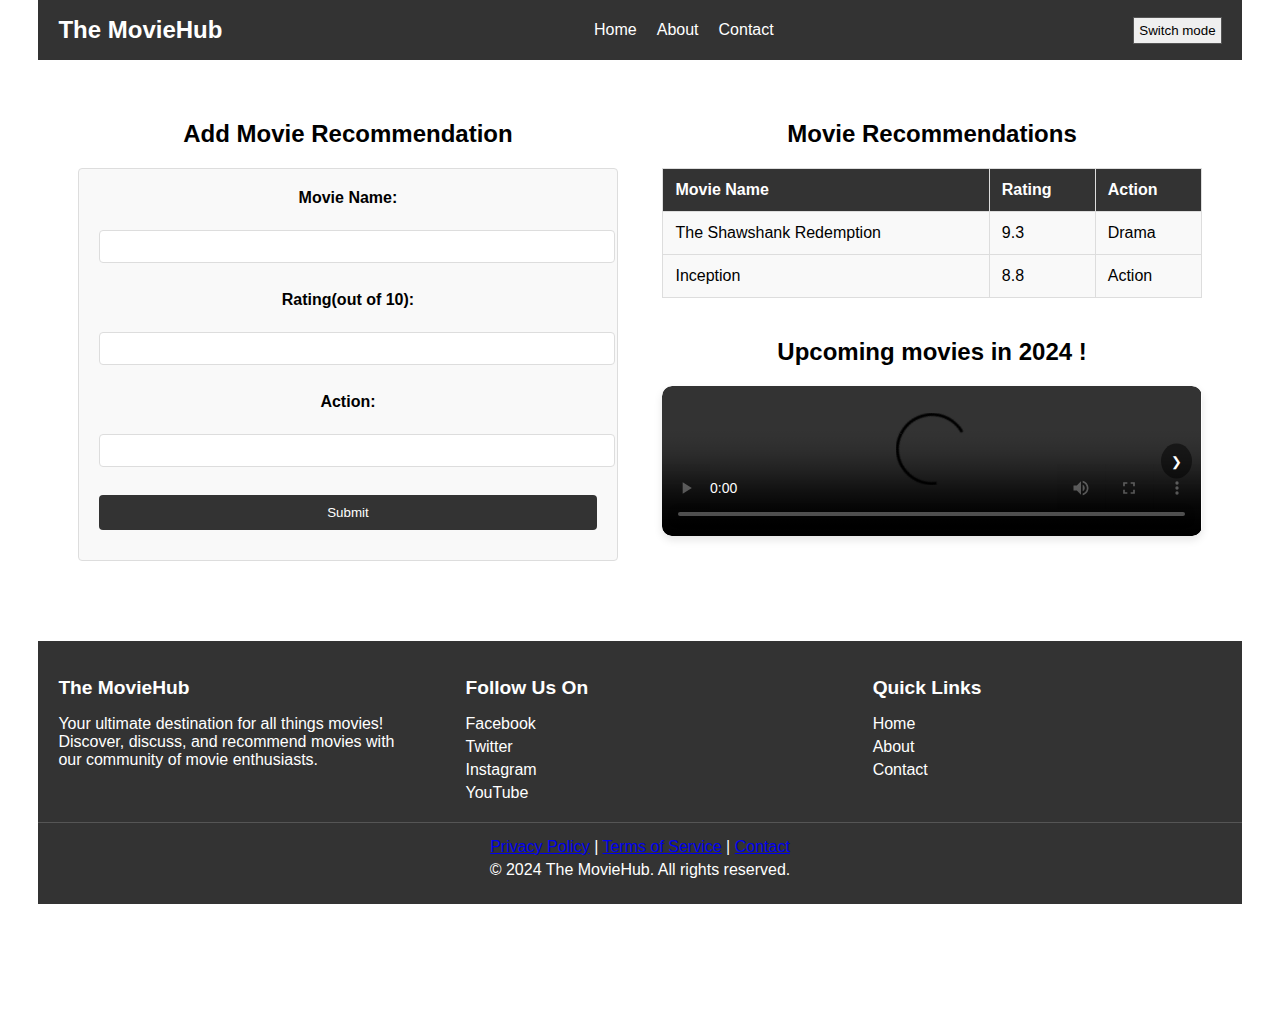
==== index.html @ a47cddc2 "adding the first version of the project (before fixing the dark mode issue" ====
<!DOCTYPE html>
<html lang="en">
    <head>
        <meta charset="UTF-8" />
        <meta name="viewport" content="width=device-width, initial-scale=1.0" />
        <title>The MovieHub - Home</title>
        <link rel="stylesheet" href="styles.css" />
        <link rel="stylesheet" href="/path/to/css/qc.slider.css" />
        <script src="/path/to/cdn/jquery.min.js"></script>
        <script src="/path/to/qcslider.jquery.js"></script>
        <style>
            body{
            padding:0% 3% 10% 3%;
            text-align:center;
            }
            h1{
            color: #ffffff;
            margin-top:30px;
            }
        
            button{
                cursor: pointer;
                border: 1px solid #555;
                text-align: center;
                padding: 5px;
                margin-left: 8px; 
            }
            .dark{
                background-color: #222;
                color: #e6e6e6;
            }
        </style>
    </head>
    <body>
        <header>
            <!-- Navigation bar Home, About, Contact-->
            <h1>The MovieHub</h1>
            <nav>
                <ul>
                    <li><a href="index.html">Home</a></li>
                    <li><a href="about.html">About</a></li>
                    <li><a href="contact.html">Contact</a></li>
                    
                </ul>
                
                
            </nav>

            <button onclick="myFunction()">Switch mode</button>
            <script>
                    function myFunction() {
                        let element = document.body;
                        element.classList.toggle("dark");
                    }
                </script>

        </header>

        <main>
            <div class="content-wrapper">
                <!-- User input and result into the same section  -->
                <section class="form-section">
                    <h2>Add Movie Recommendation</h2>
                    <!-- user input of movie info-->
                    <form id="movieForm">
                        <label for="movieName">Movie Name:</label><br />
                        <input
                            type="text"
                            id="movieName"
                            name="movieName"
                            required
                        /><br /><br />

                        <label for="rating">Rating(out of 10):</label><br />
                        <input
                            type="text"
                            id="rating"
                            name="rating"
                            required
                        /><br /><br />

                        <label for="action">Action:</label><br />
                        <input
                            type="text"
                            id="action"
                            name="action"
                            required
                        /><br /><br />

                        <input type="submit" value="Submit" />
                    </form>
                </section>

                <section class="table-section">
                    <h2>Movie Recommendations</h2>
                    <table id="recommendationsTable">
                        <thead>
                            <tr>
                                <th>Movie Name</th>
                                <th>Rating</th>
                                <th>Action</th>
                            </tr>
                        </thead>
                        <tbody>
                            <!-- Rows will be added here dynamically -->
                        </tbody>
                    </table>
                    <!-- Add carousel section here -->
                    <section class="carousel-section">
                        <h2>Upcoming movies in 2024 !</h2>
                        <div class="carousel-container">
                            <button class="prev-btn" onclick="prevVideo()">
                                &#10094;
                            </button>
                            <div class="video-wrapper">
                                <div class="carousel">
                                    <video
                                        class="carousel-video"
                                        controls
                                    >
                                        <source
                                         src="https://www.youtube.com/embed/73_1biulkYk?si=HpZ-Avi0koda2pxi" 
                                        />
                                        Your browser does not support the video
                                        tag.
                                    </video>
                                    <iframe class="carousel-video" width="560" height="315" src="https://www.youtube.com/embed/LO42RuMcLe8?si=LZXNegokASSyquDe" title="YouTube video player" frameborder="0" allow="accelerometer; autoplay; clipboard-write; encrypted-media; gyroscope; picture-in-picture; web-share" referrerpolicy="strict-origin-when-cross-origin" allowfullscreen></iframe>
                                    <iframe class="carousel-video" width="560" height="315" src="https://www.youtube.com/embed/73_1biulkYk?si=nTtxzaI2TmlfcDLD" title="YouTube video player" frameborder="0" allow="accelerometer; autoplay; clipboard-write; encrypted-media; gyroscope; picture-in-picture; web-share" referrerpolicy="strict-origin-when-cross-origin" allowfullscreen></iframe>
                                    <iframe class="carousel-video" width="560" height="315" src="https://www.youtube.com/embed/OzY2r2JXsDM?si=r5tGxpfEdSuwhRiO" title="YouTube video player" frameborder="0" allow="accelerometer; autoplay; clipboard-write; encrypted-media; gyroscope; picture-in-picture; web-share" referrerpolicy="strict-origin-when-cross-origin" allowfullscreen></iframe>
                                </div>
                            </div>
                            <button class="next-btn" onclick="nextVideo()">
                                &#10095;
                            </button>
                        </div>
                    </section>
                </section>
            </div>
        </main>

        <footer>
            <!-- Footer -->

            <div class="footer-columns">
                <!-- footer starts from here -->
                <div class="footer-column">
                    <h2>The MovieHub</h2>
                    <p>
                        Your ultimate destination for all things movies!
                        Discover, discuss, and recommend movies with our
                        community of movie enthusiasts.
                    </p>
                </div>

                <div class="footer-column">
                    <h2>Follow Us On</h2>
                    <ul>
                        <li><a href="#">Facebook</a></li>
                        <li><a href="#">Twitter</a></li>
                        <li><a href="#">Instagram</a></li>
                        <li><a href="#">YouTube</a></li>
                    </ul>
                </div>

                <div class="footer-column">
                    <!-- quick links navigation -->
                    <h2>Quick Links</h2>
                    <ul>
                        <li><a href="index.html">Home</a></li>
                        <li><a href="about.html">About</a></li>
                        <li><a href="contact.html">Contact</a></li>
                    </ul>
                </div>
            </div>

            <div class="footer-bottom">
                <p>
                    <a href="#">Privacy Policy</a> |
                    <a href="#">Terms of Service</a> | <a href="#">Contact</a>
                </p>
                <p>© 2024 The MovieHub. All rights reserved.</p>
            </div>
        </footer>
        <script src="scripts.js"></script>
    </body>
</html>
---- styles.css ----
body {
    font-family: Arial, sans-serif;
    margin: 0;
    padding: 0;
}

/*Header css */
header {
    display: flex;
    justify-content: space-between;
    align-items: center;
    background-color: #333;
    color: white;
    height: 60px;
    padding: 0 20px;
}

header h1 {
    margin: 0;
    font-size: 1.5em;
}

nav ul {
    list-style: none;
    margin: 0;
    padding: 0;
    display: flex;
}

nav li {
    margin-left: 20px;
}

nav a {
    color: white;
    text-decoration: none;
}

nav a:hover {
    text-decoration: underline;
}

main {
    padding: 20px;
}

/*Home Page css */
.container {
    display: flex;
    justify-content: space-between;
    gap: 20px;
}

.column {
    width: 48%;
}

form {
    background-color: #f9f9f9;
    padding: 20px;
    border: 1px solid #ddd;
    border-radius: 4px;
}

form label {
    display: block;
    margin-bottom: 5px;
    font-weight: bold;
}

form input[type="text"],
form input[type="submit"] {
    width: 100%;
    padding: 8px;
    margin-bottom: 10px;
    border: 1px solid #ddd;
    border-radius: 4px;
}

form input[type="submit"] {
    background-color: #333;
    color: white;
    cursor: pointer;
}

form input[type="submit"]:hover {
    background-color: #555;
}

table {
    width: 100%;
    border-collapse: collapse;
    background-color: #f9f9f9;
}

table,
th,
td {
    border: 1px solid #ddd;
}

th,
td {
    padding: 12px;
    text-align: left;
}

th {
    background-color: #333;
    color: white;
}

.content-wrapper {
    display: flex;
    justify-content: space-between;
    padding: 20px;
}

.form-section,
.table-section {
    width: 48%;
}

/* Updated CSS to align home page form and table sections side by side */
.form-section {
    display: flex;
    flex-direction: column;
}

.table-section {
    display: flex;
    flex-direction: column;
}

/* Carousel CSS */
.carousel-section {
    margin-top: 20px;
}

.carousel-container {
    position: relative;
    width: 100%;
    max-width: 800px;
    overflow: hidden;
    background: #fff;
    border-radius: 10px;
    box-shadow: 0 4px 8px rgba(0, 0, 0, 0.1);
}

.video-wrapper {
    display: flex;
    transition: transform 0.5s ease-in-out;
}

.carousel {
    display: flex;
}

.carousel-video {
    min-width: 100%;
    max-width: 100%;
    height: auto;
    border-radius: 10px;
}

.prev-btn,
.next-btn {
    position: absolute;
    top: 50%;
    transform: translateY(-50%);
    background-color: rgba(0, 0, 0, 0.5);
    color: white;
    border: none;
    padding: 10px;
    cursor: pointer;
    border-radius: 50%;
}

.prev-btn {
    left: 10px;
}

.next-btn {
    right: 10px;
}

/*About us css */
.about-section {
    max-width: 800px;
    margin: 0 auto;
    padding: 20px;
    background-color: #f9f9f9;
    border: 1px solid #ddd;
    border-radius: 4px;
}

.about-section h2 {
    font-size: 2em;
    margin-bottom: 10px;
}

.about-section h3 {
    font-size: 1.5em;
    margin-top: 20px;
    margin-bottom: 10px;
}

.about-section p,
.about-section ul {
    margin-bottom: 20px;
}

.about-section ul {
    list-style-type: disc;
    padding-left: 20px;
}

.about-section ul li {
    margin-bottom: 10px;
}

/*Contact us css */
.contact-section {
    max-width: 800px;
    margin: 0 auto;
    padding: 20px;
    background-color: #f9f9f9;
    border: 1px solid #ddd;
    border-radius: 4px;
}

.contact-section h2 {
    font-size: 2em;
    margin-bottom: 10px;
}

.contact-section p {
    margin-bottom: 20px;
}

form {
    margin-bottom: 20px;
}

form label {
    display: block;
    margin-bottom: 5px;
    font-weight: bold;
}

form input[type="text"],
form input[type="email"],
form input[type="tel"],
form textarea {
    width: 100%;
    padding: 8px;
    margin-bottom: 10px;
    border: 1px solid #ddd;
    border-radius: 4px;
}

form input[type="submit"] {
    width: 100%;
    padding: 10px;
    background-color: #333;
    color: white;
    border: none;
    border-radius: 4px;
    cursor: pointer;
}

form input[type="submit"]:hover {
    background-color: #555;
}

.contact-info h3 {
    font-size: 1.5em;
    margin-bottom: 10px;
}

.contact-info p {
    margin-bottom: 10px;
}

/*Footer css */
footer {
    background-color: #333;
    color: white;
    text-align: center;
    padding: 20px 0;
    margin-top: 20px;
}

.footer-columns {
    display: flex;
    justify-content: space-between;
    padding: 0 20px;
}

.footer-column {
    width: 30%;
    text-align: left;
}

.footer-column h2 {
    font-size: 1.2em;
    margin-bottom: 10px;
}

.footer-column p,
.footer-column ul {
    margin-bottom: 10px;
}

.footer-column ul {
    list-style: none;
    padding: 0;
}

.footer-column li {
    margin-bottom: 5px;
}

.footer-column a {
    color: white;
    text-decoration: none;
}

.footer-column a:hover {
    text-decoration: underline;
}

.footer-bottom {
    border-top: 1px solid #555;
    padding-top: 10px;
    margin-top: 10px;
}

.footer-bottom p {
    margin: 5px 0;
}

/*Responsive Design */
@media (max-width: 600px) {
    .container {
        flex-direction: column;
    }

    .column {
        width: 100%;
    }

    header {
        flex-direction: column;
        align-items: flex-start;
    }

    nav ul {
        flex-direction: column;
        width: 100%;
    }

    nav li {
        margin-left: 0;
        margin-top: 10px;
    }

    .content-wrapper {
        flex-direction: column;
    }

    .form-section,
    .table-section {
        width: 100%;
        margin-bottom: 20px;
    }

    .footer-columns {
        flex-direction: column;
        text-align: center;
    }

    .footer-column {
        width: 100%;
        margin-bottom: 20px;
    }

    .footer-bottom p {
        margin: 5px 0;
    }
}
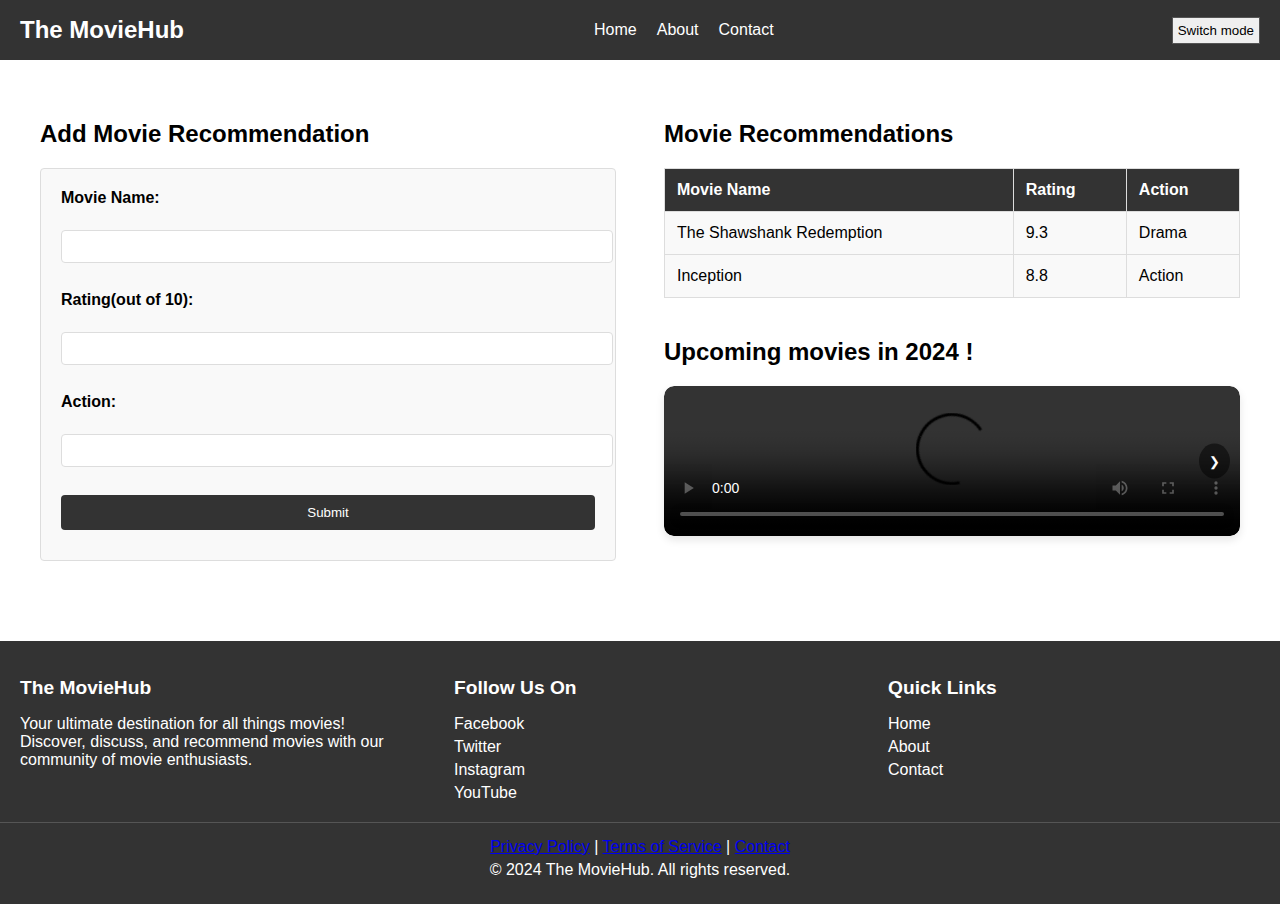
==== commit 93c7f4a4: "fixed the code and got rid on unnecessary code" ====
--- a/index.html
+++ b/index.html
@@ -8,28 +8,6 @@
         <link rel="stylesheet" href="/path/to/css/qc.slider.css" />
         <script src="/path/to/cdn/jquery.min.js"></script>
         <script src="/path/to/qcslider.jquery.js"></script>
-        <style>
-            body{
-            padding:0% 3% 10% 3%;
-            text-align:center;
-            }
-            h1{
-            color: #ffffff;
-            margin-top:30px;
-            }
-        
-            button{
-                cursor: pointer;
-                border: 1px solid #555;
-                text-align: center;
-                padding: 5px;
-                margin-left: 8px; 
-            }
-            .dark{
-                background-color: #222;
-                color: #e6e6e6;
-            }
-        </style>
     </head>
     <body>
         <header>
--- a/styles.css
+++ b/styles.css
@@ -1,19 +1,36 @@
+header {
+    display: flex;
+    justify-content: space-between;
+    align-items: center;
+    background-color: #333;
+    color: white;
+    height: 60px;
+    padding: 0 20px;
+}
+
+/* Dark mode */
+button{
+        cursor: pointer;
+        border: 1px solid #555;
+        text-align: center;
+        padding: 5px;
+        margin-left: 8px; 
+    }
+
+.dark main{
+        background-color: #222;
+        color: #e6e6e6;
+    }
+/*Header css */
+
 body {
     font-family: Arial, sans-serif;
     margin: 0;
     padding: 0;
 }
 
-/*Header css */
-header {
-    display: flex;
-    justify-content: space-between;
-    align-items: center;
-    background-color: #333;
-    color: white;
-    height: 60px;
-    padding: 0 20px;
-}
+
+
 
 header h1 {
     margin: 0;
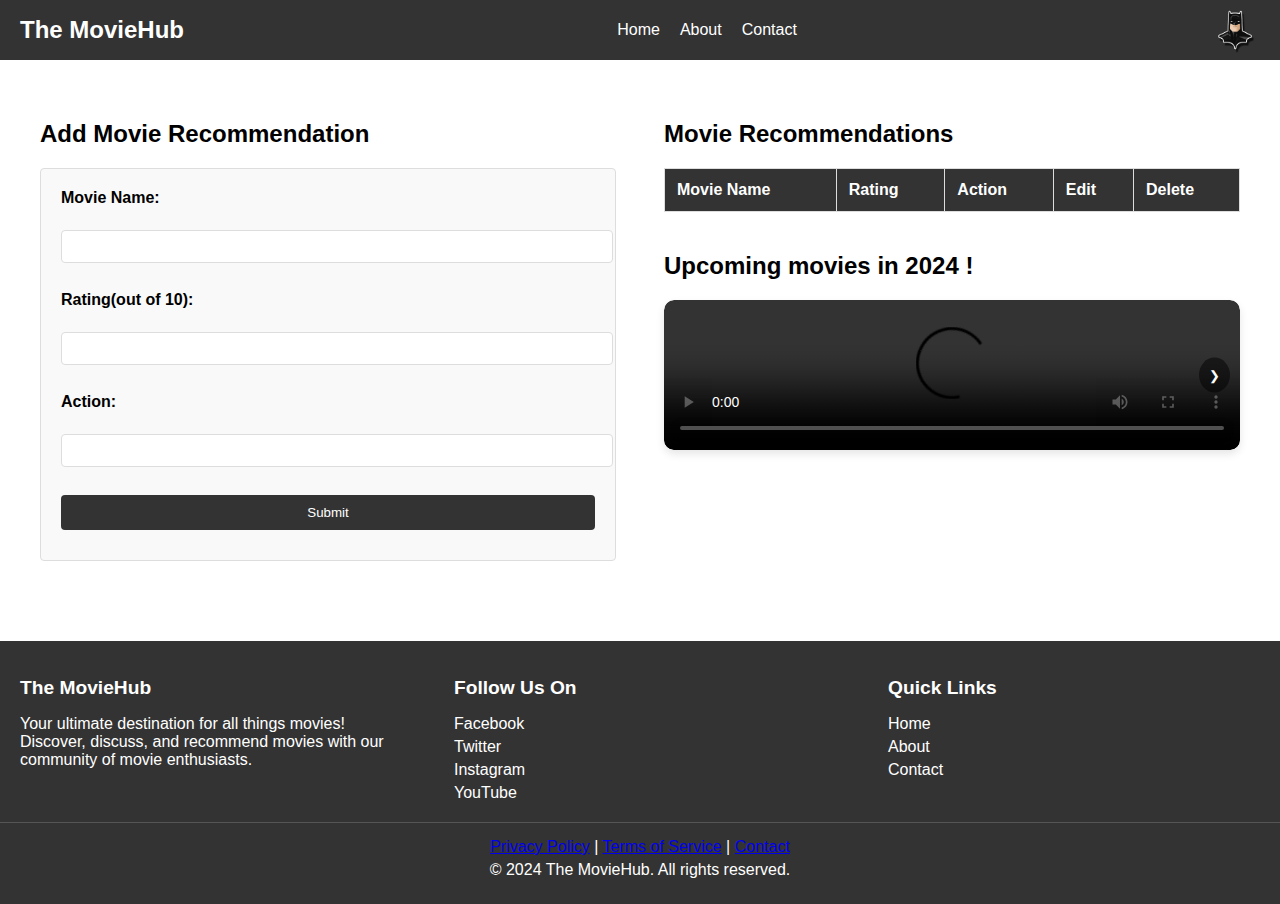
==== commit 8ad40791: "added to the movie recomandations edit and delete buttons and turned the switch mode button into a s" ====
--- a/index.html
+++ b/index.html
@@ -24,7 +24,13 @@
                 
             </nav>
 
-            <button onclick="myFunction()">Switch mode</button>
+            <img
+                src="batman-sticker.png"
+                alt="Switch mode"
+                class="switch-mode-btn"
+                onclick="myFunction()"
+            />
+
             <script>
                     function myFunction() {
                         let element = document.body;
@@ -77,6 +83,8 @@
                                 <th>Movie Name</th>
                                 <th>Rating</th>
                                 <th>Action</th>
+                                <th>Edit</th>
+                                <th>Delete</th>
                             </tr>
                         </thead>
                         <tbody>
--- a/styles.css
+++ b/styles.css
@@ -9,15 +9,18 @@
 }
 
 /* Dark mode */
-button{
-        cursor: pointer;
-        border: 1px solid #555;
-        text-align: center;
-        padding: 5px;
-        margin-left: 8px; 
-    }
-
-.dark main{
+.switch-mode-btn {
+    width: 50px; 
+    height: 50px;
+    cursor: pointer;
+    transition: transform 0.3s;
+}
+
+.switch-mode-btn:hover {
+    transform: scale(1.1);
+}
+
+.dark body{
         background-color: #222;
         color: #e6e6e6;
     }
@@ -137,6 +140,27 @@
 .table-section {
     width: 48%;
 }
+
+.edit-btn, .delete-btn {
+    padding: 5px 10px;
+    margin: 2px;
+    cursor: pointer;
+}
+
+.edit-btn {
+    background-color: #4CAF50;
+    color: white;
+    border: none;
+    border-radius: 3px;
+}
+
+.delete-btn {
+    background-color: #f44336;
+    color: white;
+    border: none;
+    border-radius: 3px;
+}
+
 
 /* Updated CSS to align home page form and table sections side by side */
 .form-section {
